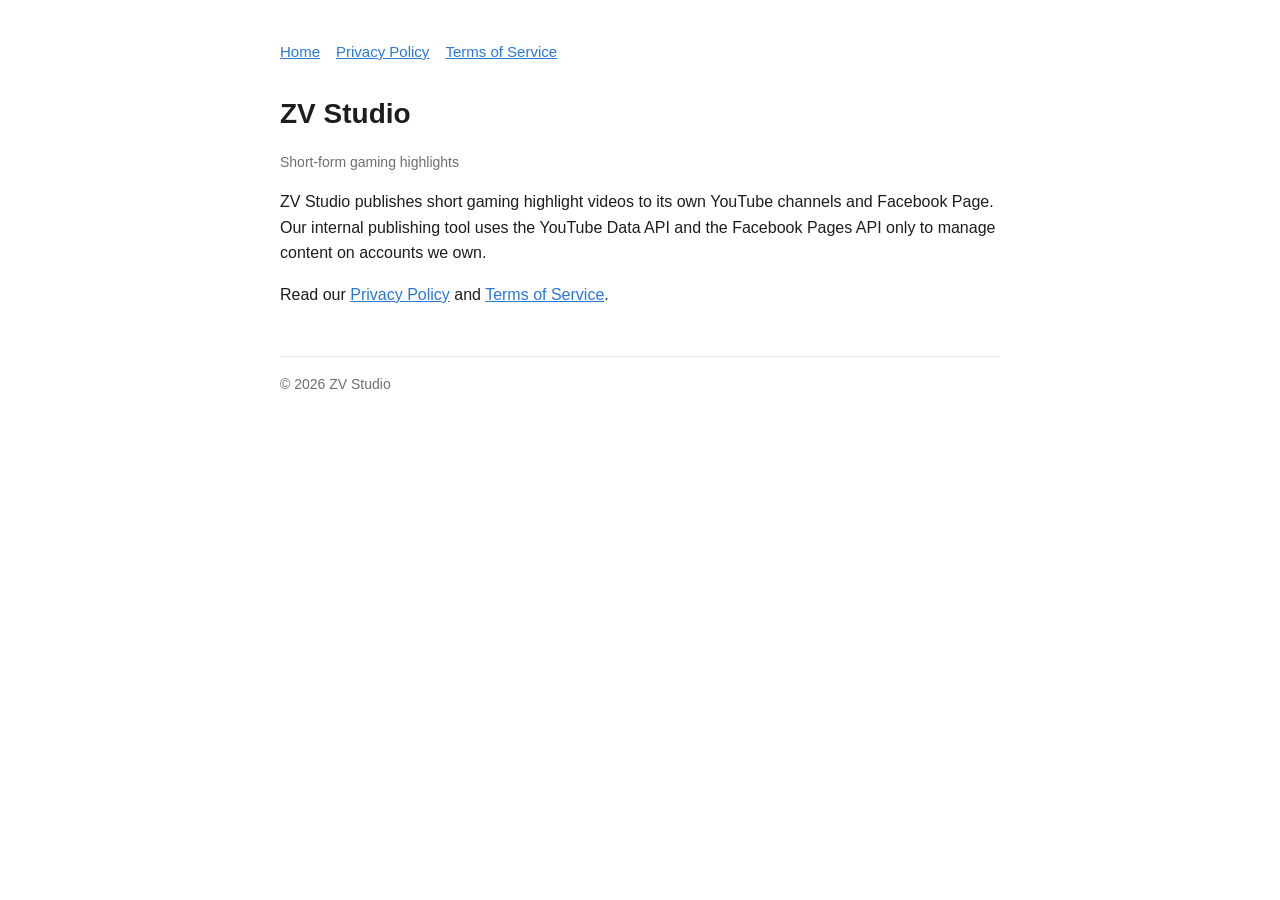
==== index.html @ 48c91083 "ZV Studio: home, privacy policy, terms of service" ====
<!doctype html><html lang="en"><head><meta charset="utf-8"><meta name="viewport" content="width=device-width,initial-scale=1">
<title>ZV Studio</title><link rel="stylesheet" href="style.css"></head><body><main>
<nav><a href="./">Home</a><a href="privacy.html">Privacy Policy</a><a href="terms.html">Terms of Service</a></nav>
<h1>ZV Studio</h1><p class="muted">Short-form gaming highlights</p>
<p>ZV Studio publishes short gaming highlight videos to its own YouTube channels and Facebook Page. Our internal
publishing tool uses the YouTube Data API and the Facebook Pages API only to manage content on accounts we own.</p>
<p>Read our <a href="privacy.html">Privacy Policy</a> and <a href="terms.html">Terms of Service</a>.</p>
<footer>© 2026 ZV Studio</footer></main></body></html>
---- style.css ----
:root{--bg:#fff;--fg:#1d1d1f;--muted:#6e6e73;--line:#e5e5ea;--accent:#2a78d6}
@media (prefers-color-scheme:dark){:root{--bg:#0b0d12;--fg:#e8ecf3;--muted:#8b95a7;--line:#262d3b;--accent:#5aa9ff}}
*{box-sizing:border-box}body{margin:0;background:var(--bg);color:var(--fg);font:16px/1.6 -apple-system,BlinkMacSystemFont,"Segoe UI",Roboto,sans-serif}
main{max-width:760px;margin:0 auto;padding:40px 20px 80px}h1{font-size:28px;margin:0 0 4px}h2{font-size:19px;margin:28px 0 8px}
p,li{color:var(--fg)}.muted{color:var(--muted);font-size:14px}a{color:var(--accent)}nav{display:flex;gap:16px;margin-bottom:28px;font-size:15px}
footer{margin-top:48px;padding-top:16px;border-top:1px solid var(--line);color:var(--muted);font-size:14px}
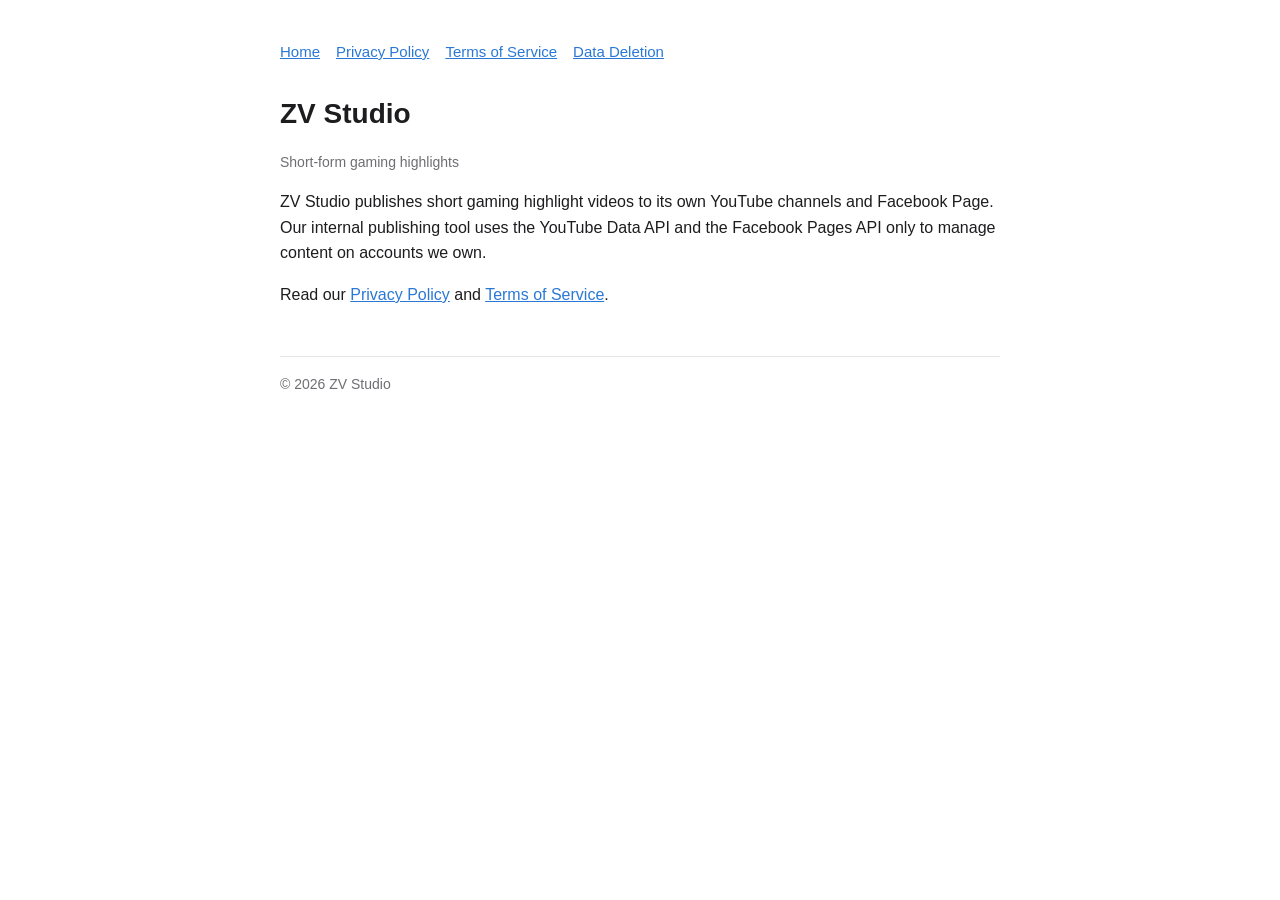
==== commit f58925ea: "Data deletion instructions page" ====
--- a/index.html
+++ b/index.html
@@ -1,6 +1,6 @@
 <!doctype html><html lang="en"><head><meta charset="utf-8"><meta name="viewport" content="width=device-width,initial-scale=1">
 <title>ZV Studio</title><link rel="stylesheet" href="style.css"></head><body><main>
-<nav><a href="./">Home</a><a href="privacy.html">Privacy Policy</a><a href="terms.html">Terms of Service</a></nav>
+<nav><a href="./">Home</a><a href="privacy.html">Privacy Policy</a><a href="terms.html">Terms of Service</a><a href="data-deletion.html">Data Deletion</a></nav>
 <h1>ZV Studio</h1><p class="muted">Short-form gaming highlights</p>
 <p>ZV Studio publishes short gaming highlight videos to its own YouTube channels and Facebook Page. Our internal
 publishing tool uses the YouTube Data API and the Facebook Pages API only to manage content on accounts we own.</p>
